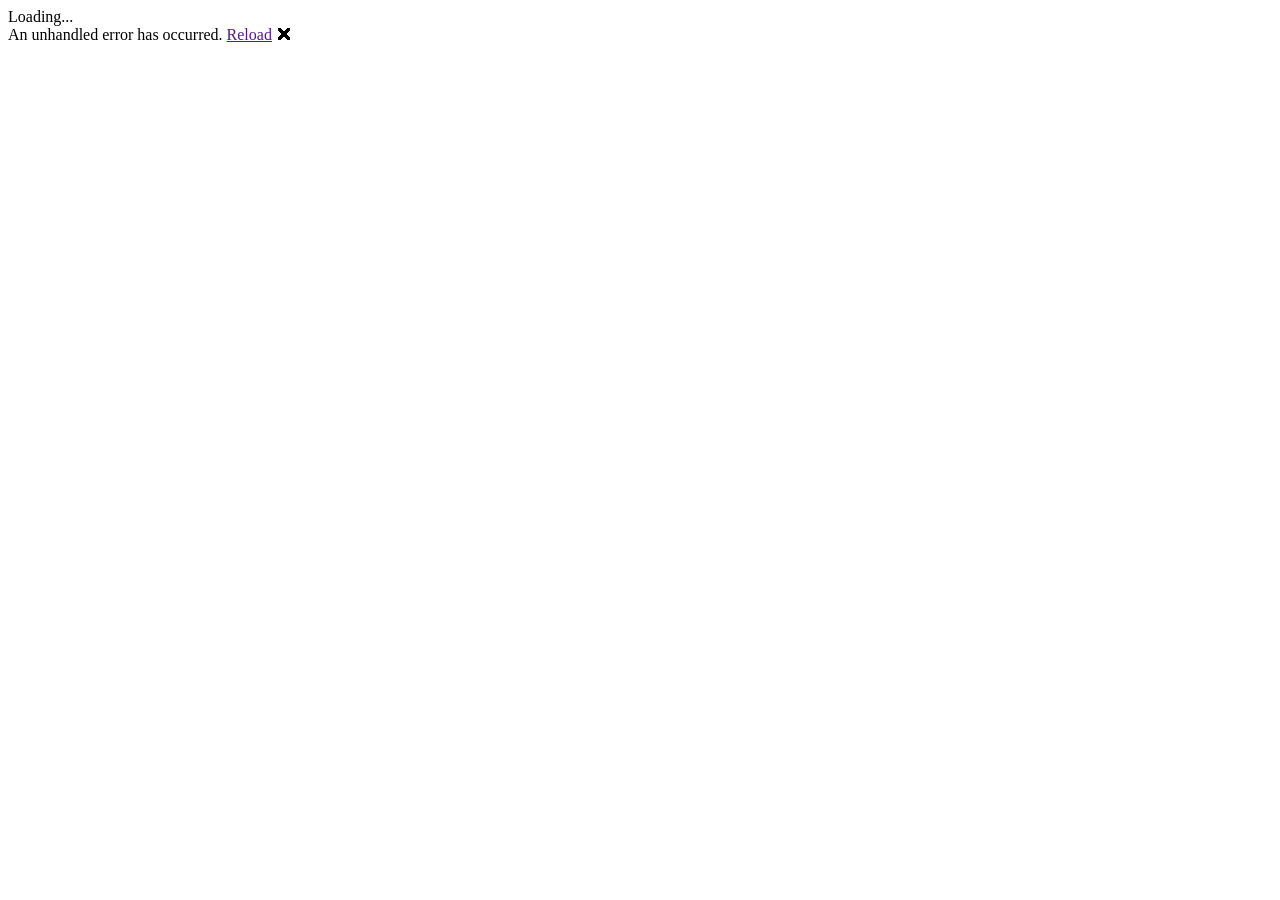
==== BlazorTest/wwwroot/index.html @ 6b21bd90 "Created blazor project" ====
<!DOCTYPE html>
<html>

<head>
    <meta charset="utf-8" />
    <meta name="viewport" content="width=device-width, initial-scale=1.0, maximum-scale=1.0, user-scalable=no" />
    <title>BlazorTest</title>
    <base href="/" />
    <link href="css/bootstrap/bootstrap.min.css" rel="stylesheet" />
    <link href="css/app.css" rel="stylesheet" />
    <link href="_framework/scoped.styles.css" rel="stylesheet" />
    <link href="manifest.json" rel="manifest" />
    <link rel="apple-touch-icon" sizes="512x512" href="icon-512.png" />
</head>

<body>
    <div id="app">Loading...</div>

    <div id="blazor-error-ui">
        An unhandled error has occurred.
        <a href="" class="reload">Reload</a>
        <a class="dismiss">🗙</a>
    </div>
    <script src="_framework/blazor.webassembly.js"></script>
    <script>navigator.serviceWorker.register('service-worker.js');</script>
</body>

</html>
---- BlazorTest/wwwroot/css/app.css ----
@import url('open-iconic/font/css/open-iconic-bootstrap.min.css');

html, body {
    font-family: 'Helvetica Neue', Helvetica, Arial, sans-serif;
}

a, .btn-link {
    color: #0366d6;
}

.btn-primary {
    color: #fff;
    background-color: #1b6ec2;
    border-color: #1861ac;
}

.content {
    padding-top: 1.1rem;
}

.valid.modified:not([type=checkbox]) {
    outline: 1px solid #26b050;
}

.invalid {
    outline: 1px solid red;
}

.validation-message {
    color: red;
}

#blazor-error-ui {
    background: lightyellow;
    bottom: 0;
    box-shadow: 0 -1px 2px rgba(0, 0, 0, 0.2);
    display: none;
    left: 0;
    padding: 0.6rem 1.25rem 0.7rem 1.25rem;
    position: fixed;
    width: 100%;
    z-index: 1000;
}

    #blazor-error-ui .dismiss {
        cursor: pointer;
        position: absolute;
        right: 0.75rem;
        top: 0.5rem;
    }
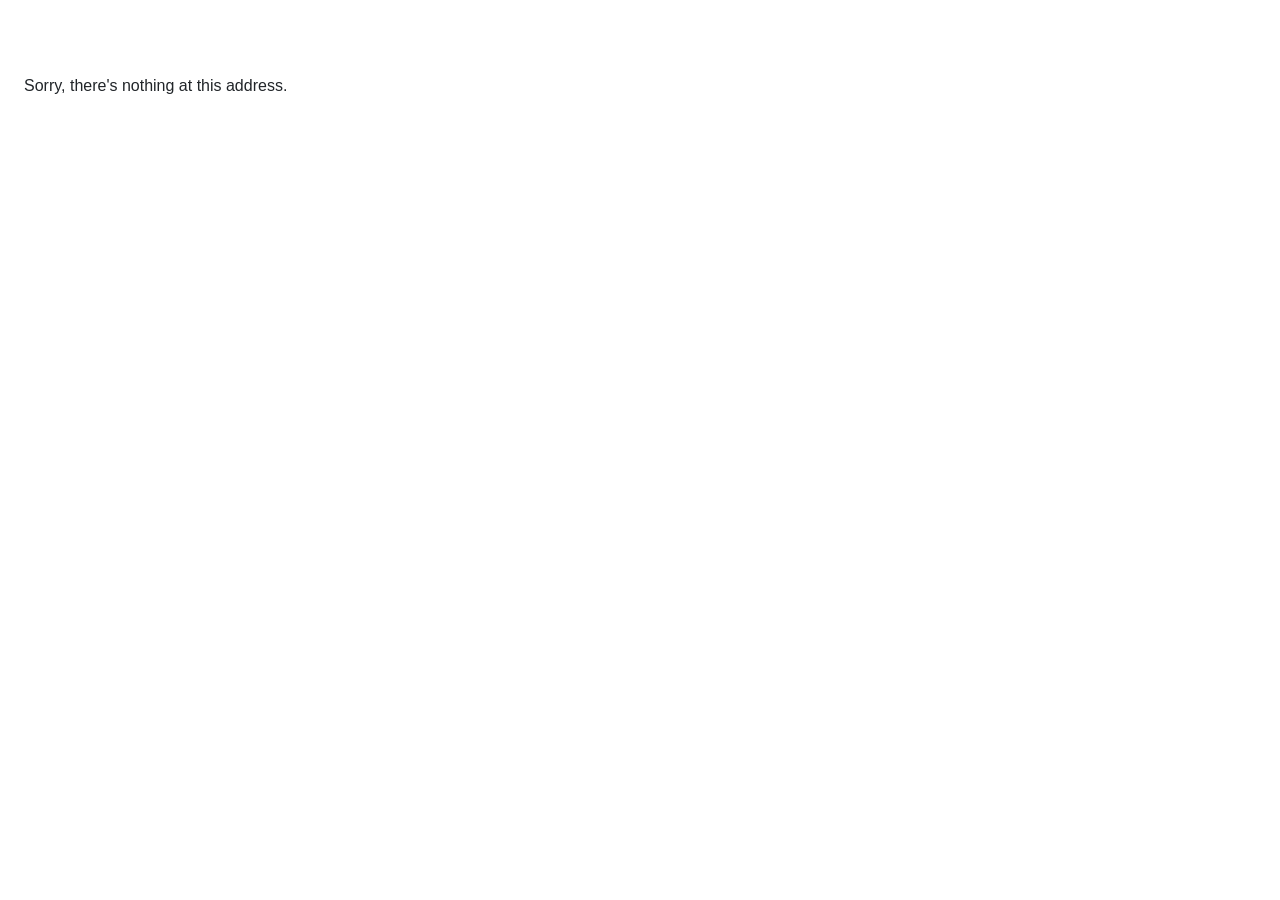
==== commit 5092d33d: "Added week" ====
--- a/BlazorTest/wwwroot/index.html
+++ b/BlazorTest/wwwroot/index.html
@@ -8,6 +8,7 @@
     <base href="/" />
     <link href="css/bootstrap/bootstrap.min.css" rel="stylesheet" />
     <link href="css/app.css" rel="stylesheet" />
+   
     <link href="_framework/scoped.styles.css" rel="stylesheet" />
     <link href="manifest.json" rel="manifest" />
     <link rel="apple-touch-icon" sizes="512x512" href="icon-512.png" />
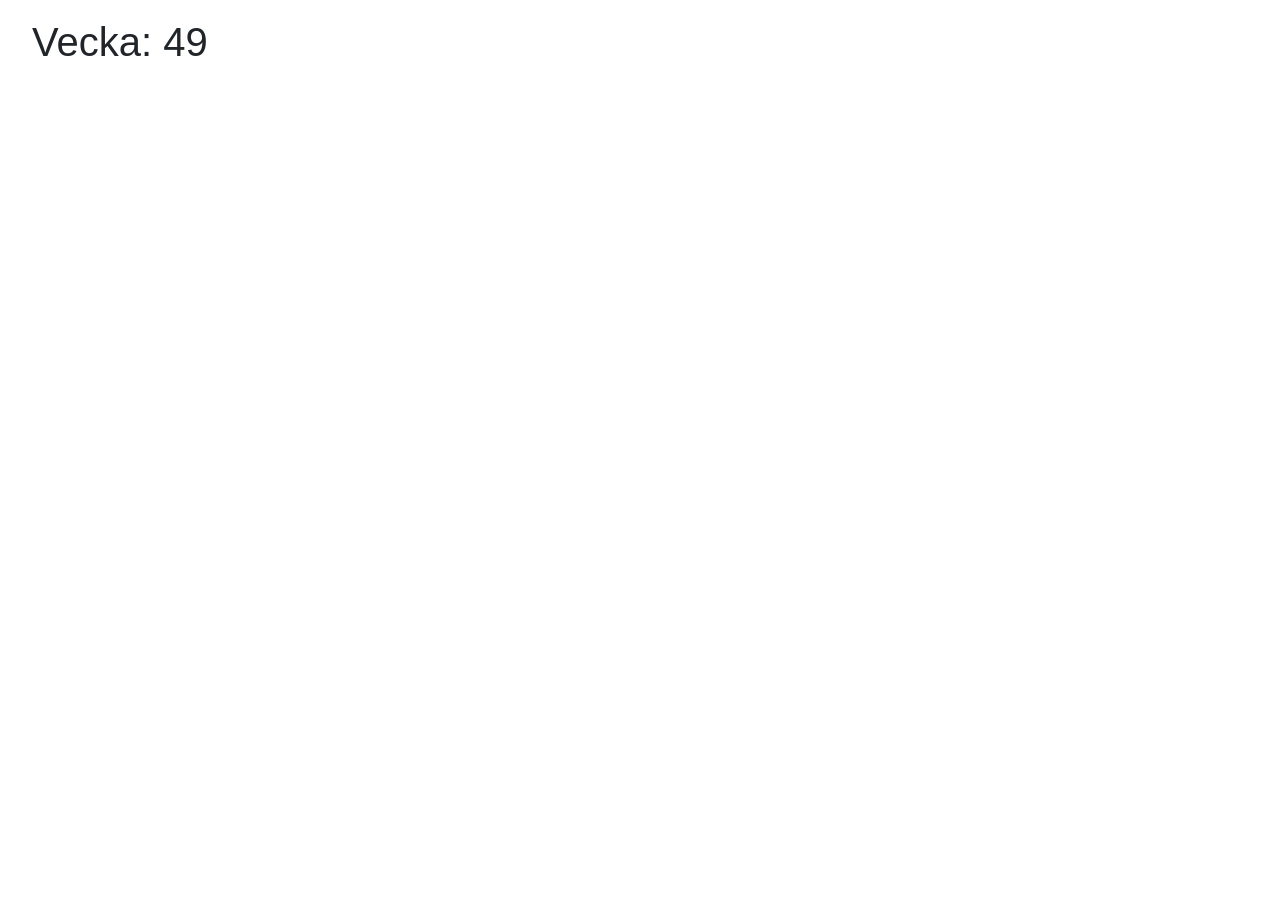
==== commit 86eadbd9: "Added new blazor wasm project" ====
--- a/BlazorTest/wwwroot/index.html
+++ b/BlazorTest/wwwroot/index.html
@@ -8,8 +8,7 @@
     <base href="/" />
     <link href="css/bootstrap/bootstrap.min.css" rel="stylesheet" />
     <link href="css/app.css" rel="stylesheet" />
-   
-    <link href="_framework/scoped.styles.css" rel="stylesheet" />
+    <link href="BlazorTest.styles.css" rel="stylesheet" />
     <link href="manifest.json" rel="manifest" />
     <link rel="apple-touch-icon" sizes="512x512" href="icon-512.png" />
 </head>
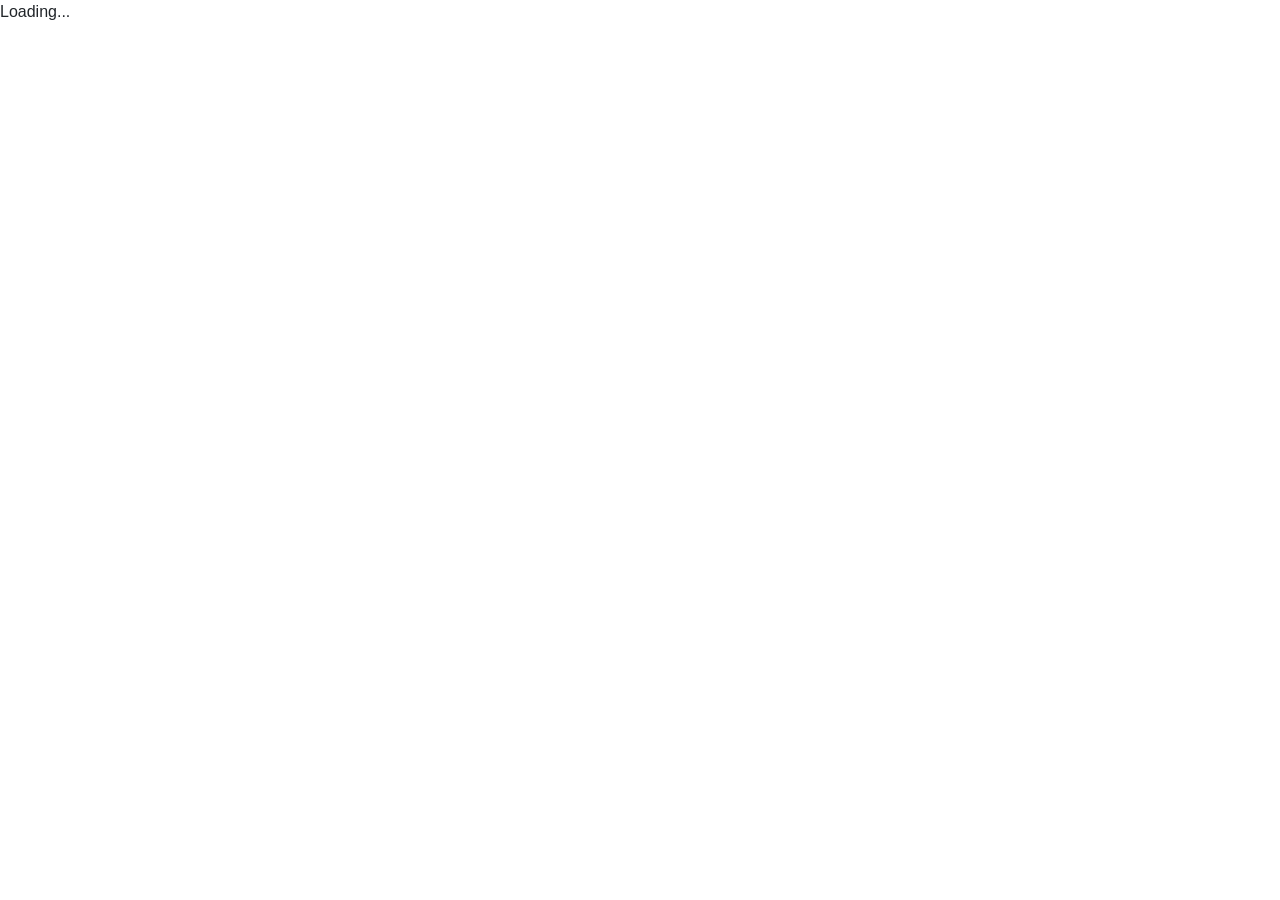
==== commit c7b6a1cd: "Update" ====
--- a/BlazorTest/wwwroot/index.html
+++ b/BlazorTest/wwwroot/index.html
@@ -4,7 +4,7 @@
 <head>
     <meta charset="utf-8" />
     <meta name="viewport" content="width=device-width, initial-scale=1.0, maximum-scale=1.0, user-scalable=no" />
-    <title>BlazorTest</title>
+    <title>Blazor</title>
     <base href="/" />
     <link href="css/bootstrap/bootstrap.min.css" rel="stylesheet" />
     <link href="css/app.css" rel="stylesheet" />
@@ -26,3 +26,4 @@
 </body>
 
 </html>
+ 
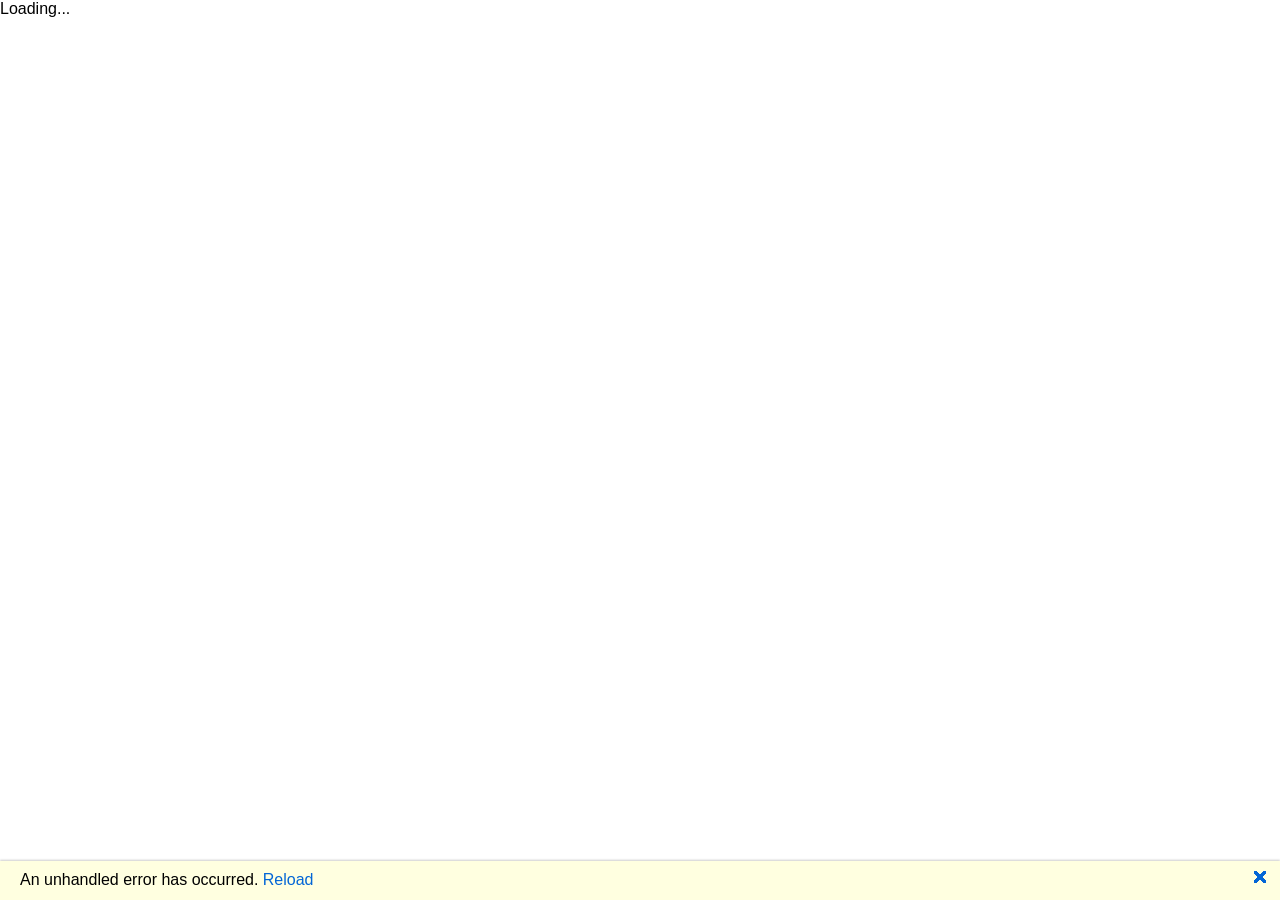
==== commit 6a065ed9: "Update" ====
--- a/BlazorTest/wwwroot/index.html
+++ b/BlazorTest/wwwroot/index.html
@@ -6,9 +6,11 @@
     <meta name="viewport" content="width=device-width, initial-scale=1.0, maximum-scale=1.0, user-scalable=no" />
     <title>Blazor</title>
     <base href="/" />
-    <link href="css/bootstrap/bootstrap.min.css" rel="stylesheet" />
+    <!-- <link href="css/bootstrap/bootstrap.min.css" rel="stylesheet" /> -->
+    <link href="https://fonts.googleapis.com/css?family=Roboto:300,400,500,700&display=swap" rel="stylesheet" />
+    <link href="_content/MudBlazor/MudBlazor.min.css" rel="stylesheet" />
     <link href="css/app.css" rel="stylesheet" />
-    <link href="BlazorTest.styles.css" rel="stylesheet" />
+    <!-- <link href="BlazorTest.styles.css" rel="stylesheet" /> -->
     <link href="manifest.json" rel="manifest" />
     <link rel="apple-touch-icon" sizes="512x512" href="icon-512.png" />
 </head>
@@ -22,6 +24,7 @@
         <a class="dismiss">🗙</a>
     </div>
     <script src="_framework/blazor.webassembly.js"></script>
+    <script src="_content/MudBlazor/MudBlazor.min.js"></script>
     <script>navigator.serviceWorker.register('service-worker.js');</script>
 </body>
 
